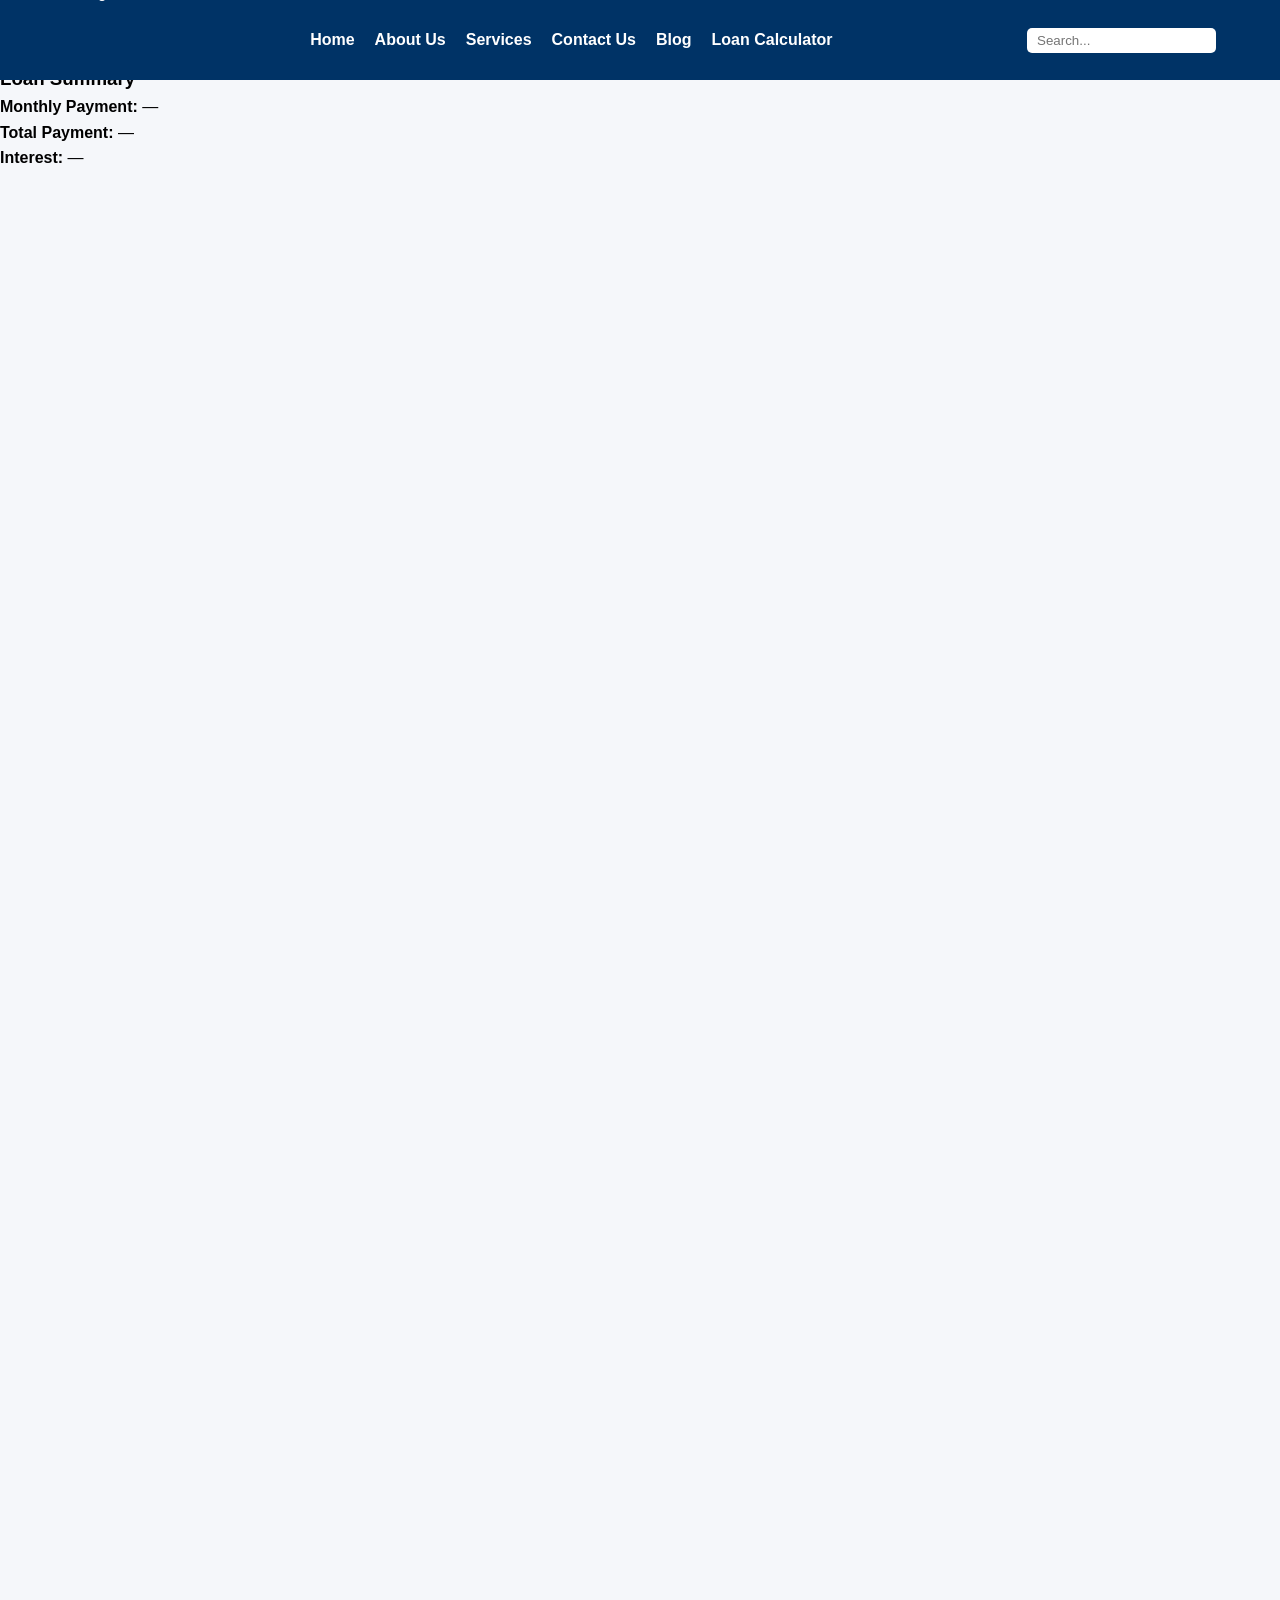
==== Calculator.html @ ec29b82c "Add files via upload" ====
﻿<!DOCTYPE html>
<html lang="en">
<head>
    <meta charset="UTF-8" />
    <meta name="viewport" content="width=device-width, initial-scale=1" />
    <title>Loan Calculator</title>
    <link rel="stylesheet" href="style1.css" />
</head>
<body>

    <header id="header">
        <div class="container">
            <div class="logo">
                <img src="LOGOCH.png" alt="Logo"> <!-- Logo Image -->
            </div>
            <nav>
                <ul>
                    <li><a href="file:///C:/Users/User/Documents/Bank%20html/home.html#">Home</a></li>
                    <li><a href="#">About Us</a></li>
                    <li><a href="#">Services</a></li>
                    <li><a href="#">Contact Us</a></li>
                    <li><a href="#">Blog</a></li>
                    <li><a href="file:///C:/Users/User/Documents/Bank%20html/Calculator.html">Loan Calculator</a></li>
                </ul>
            </nav>
            <div class="search-fb">
                <input type="text" placeholder="Search...">

            </div>
        </div>
    </header>

    <div class="loan-calculator">
        <div class="calculator-form">
            <h2>Loan Calculator</h2>

            <label for="amount">Loan Amount</label>
            <input type="range" id="amount" min="5000" max="50000" step="1000" value="5000" />
            <span id="amount-display">₱5,000</span>

            <label for="term">Loan Term (Months)</label>
            <input type="range" id="term" min="6" max="24" step="6" value="6" />
            <span id="term-display">6 Months</span>

            <label for="type">Loan Type</label>
            <select id="type">
                <option>Business</option>
                <option>Personal</option>
                <option>Education</option>
                <option>Medical</option>
            </select>

            <button onclick="calculateLoan()">Calculate Payment</button>
        </div>

        <div class="result-box" id="result-box">
            <h3>Loan Summary</h3>
            <p><strong>Monthly Payment:</strong> <span id="monthly">—</span></p>
            <p><strong>Total Payment:</strong> <span id="total">—</span></p>
            <p><strong>Interest:</strong> <span id="interest">—</span></p>
        </div>
    </div>

    <script>
        const amountSlider = document.getElementById("amount");
        const termSlider = document.getElementById("term");
        const amountDisplay = document.getElementById("amount-display");
        const termDisplay = document.getElementById("term-display");

        amountSlider.addEventListener("input", () => {
            amountDisplay.textContent = `₱${parseInt(amountSlider.value).toLocaleString()}`;
        });

        termSlider.addEventListener("input", () => {
            termDisplay.textContent = `${termSlider.value} Months`;
        });

        function calculateLoan() {
            const amount = parseFloat(amountSlider.value);
            const termMonths = parseInt(termSlider.value);
            const interestRate = 0.08;

            const monthlyRate = interestRate / 12;
            const monthlyPayment = (amount * monthlyRate) / (1 - Math.pow(1 + monthlyRate, -termMonths));
            const totalPayment = monthlyPayment * termMonths;
            const totalInterest = totalPayment - amount;

            document.getElementById("monthly").textContent = `₱${monthlyPayment.toFixed(2).toLocaleString()}`;
            document.getElementById("total").textContent = `₱${totalPayment.toFixed(2).toLocaleString()}`;
            document.getElementById("interest").textContent = `₱${totalInterest.toFixed(2).toLocaleString()}`;
        }

        document.addEventListener("DOMContentLoaded", () => {
            amountDisplay.textContent = `₱${parseInt(amountSlider.value).toLocaleString()}`;
            termDisplay.textContent = `${termSlider.value} Months`;
        });
    </script>

</body>
</html>
---- style1.css ----
/* Reset */
* {
    margin: 0;
    padding: 0;
    box-sizing: border-box;
}

/* Base styles */
html, body {
    height: 200%; /* Ensure the body and html take up full height */
    margin: 0;
    padding: 0;
}

body {
    font-family: 'Poppins', sans-serif;
    line-height: 1.6;
    background-color: #f5f7fa;
    display: flex;
    flex-direction: column;
    min-height: 100vh; /* Ensure body is at least as tall as the viewport */
    overflow-y: auto;
}

/* Content Area */
.main-content {
    flex-grow: 1; /* Allows the content to take up remaining space */
}

/* Container */
.container {
    width: 90%;
    max-width: 1200px; /* Fixed max-width for the container */
    margin: 20px auto;
    display: flex;
    align-items: center;
    justify-content: space-between;
    flex-wrap: wrap; /* Allow wrapping for small screens */
}

/* Header */
header {
    background-color: #003366;
    color: white;
    position: fixed;
    top: 0;
    width: 100%;
    padding: 15px 0;
    transition: top 0.3s;
    display: flex;
    z-index: 1000;
    justify-content: space-between; /* Distribute elements across the header */
    align-items: center; /* Align items vertically */
    height: 80px; /* Set a fixed height for the header */
}

/* Logo */
.logo {
    display: flex;
    align-items: center; /* Ensure vertical alignment */
}

    .logo img {
        height: 120px; /* Set the logo height to 120px */
        width: auto;
        transition: height 0.3s ease; /* Smooth transition when resizing the logo */
    }

/* Navigation */
nav ul {
    list-style: none;
    display: flex;
    gap: 20px;
}

    nav ul li a {
        color: white;
        text-decoration: none;
        font-weight: 600;
    }

/* Search Box */
.search-fb {
    display: flex;
    align-items: center;
    gap: 10px; /* Space between input and icon */
}

    .search-fb input {
        padding: 5px 10px;
        border: none;
        border-radius: 5px;
    }

/* Hero Section */
.hero {
    background-image: url('https://d2u9ftrwwkx3r3.cloudfront.net/2fbd42e2315b9119d751c76a64ec52e7/tn_00005.jpg');
    background-size: cover;
    background-position: center center;
    color: white;
    text-align: left;
    padding: 145px 10px 145px;
    background-attachment: fixed;
}

    .hero h1 {
        font-family: 'Arial', sans-serif;
        font-size: 48px; /* Increased font size */
        font-weight: bold;
        font-style: normal;
        text-shadow: 2px 2px 4px rgba(0, 0, 0, 0.7); /* Added text shadow for better readability */
        margin-bottom: 20px; /* Space between the title and the paragraph */
    }

    .hero p {
        font-size: 20px; /* Adjust this value as needed */
        max-width: 1100px; /* Limit the width to improve readability */
        margin-bottom: 10px; /* Adds space between the paragraph and the button */
        line-height: 2; /* Increases line height for better readability */
    }

    .hero .btn {
        display: inline-block;
        margin-top: 20px;
        padding: 10px 25px;
        background-color: #ffc107;
        color: #003366;
        font-weight: bold;
        text-decoration: none;
        border-radius: 5px;
    }

/* Services */
.services {
    background: white;
    padding: 60px 20px;
    text-align: center;
    flex-direction: column;
}

.service-box {
    margin-top: 30px;
}

    .service-box h3 {
        color: #003366;
        margin-bottom: 10px;
    }

/* Footer */
footer {
    background-color: #003366;
    color: white;
    text-align: center;
    padding: 15px 0;
    font-size: 14px;
    margin-top: auto; /* Pushes the footer to the bottom */
}

/* Header hide on scroll down */
.header-hidden {
    top: -100px;
}
/* About Us Section */
.about-us {
    padding: 60px 20px;
    background-color: #f5f7fa; /* Light background color */
}

    .about-us h2 {
        color: #003366; /* Dark blue for header */
        margin-bottom: -70px; /* Reduces space below the header */
        font-size: 20px; /* Increases font size of the header */
    }

/* About Us Section */
.about-us1 {
    padding: 60px 20px;
    background-color: #f5f7fa; /* Light background color */
}

.container {
    width: 90%;
    max-width: 1200px;
    margin: 0 auto;
}

/* Content container */
.content {
    display: flex; /* Flexbox to align text and image */
    align-items: center; /* Vertically center the items */
    justify-content: space-between; /* Space between text and image */
}

/* Text styles */
.about-us1 p {
    font-size: 17px; /* Sets the font size of the text */
    line-height: 2; /* Increases the line height for better readability */
    max-width: 600px; /* Limit text width for better readability */
    margin-right: 10px; /* Adds space between the text and the image */
}

/* Image styles */
.content img {
    width: 500px; /* Set a fixed width for the image */
    height: 800px; /* Set a fixed height for the image */
    object-fit: cover; /* Ensures the image covers the given space */
    border-radius: 8px; /* Optional: adds rounded corners */
    margin-left: 200px; /* Adds space between the image and the text */
}
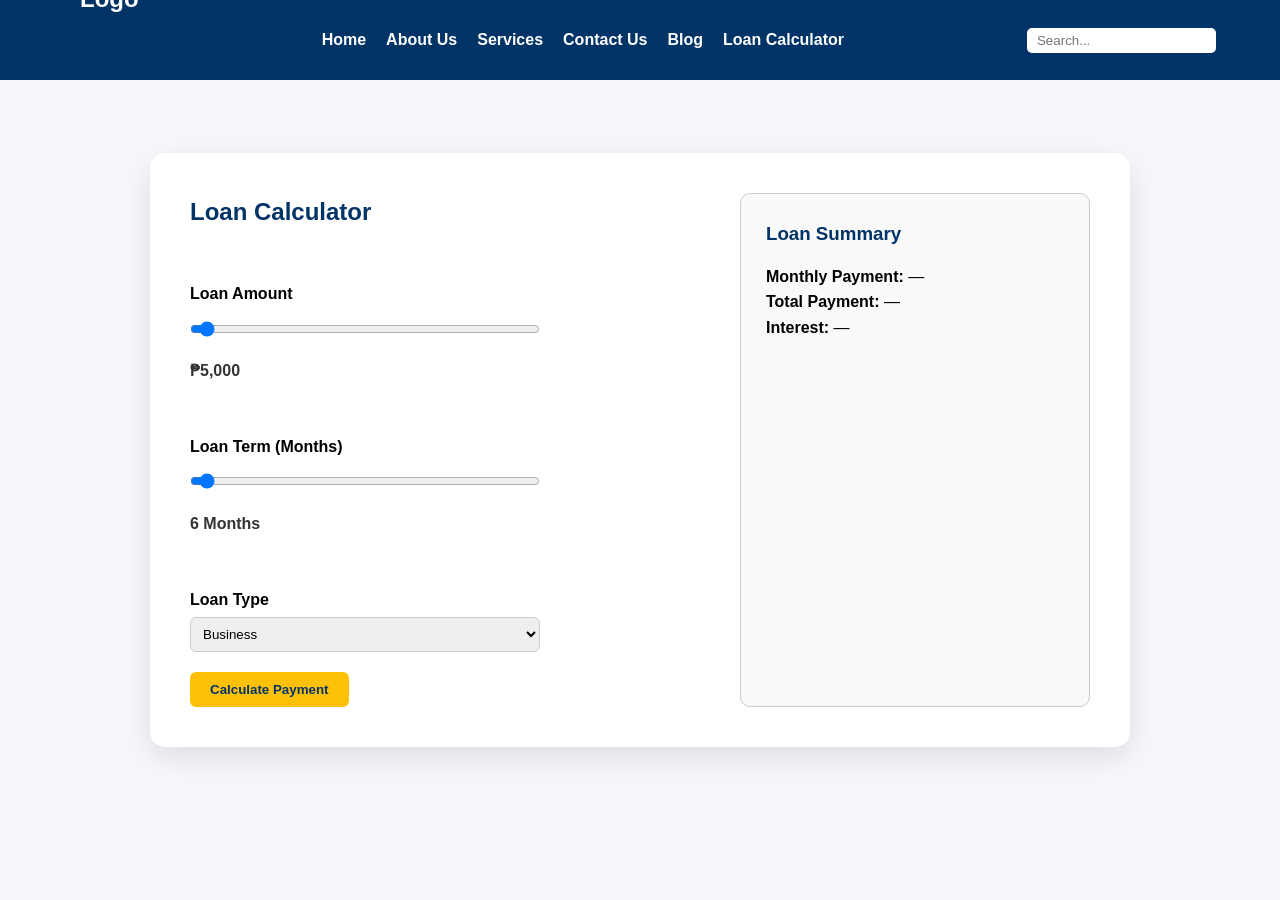
==== commit 571d61ac: "Add files via upload" ====
--- a/Calculator.html
+++ b/Calculator.html
@@ -15,7 +15,7 @@
             </div>
             <nav>
                 <ul>
-                    <li><a href="file:///C:/Users/User/Documents/Bank%20html/home.html#">Home</a></li>
+                    <li><a href="file:///C:/Users/User/Documents/testing/testing.html">Home</a></li>
                     <li><a href="#">About Us</a></li>
                     <li><a href="#">Services</a></li>
                     <li><a href="#">Contact Us</a></li>
--- a/style1.css
+++ b/style1.css
@@ -1,4 +1,88 @@
-/* Reset */
+
+body {
+    font-family: Arial, sans-serif;
+    background: #f5f7fa;
+    padding: 40px;
+    margin: 0;
+}
+
+.loan-calculator {
+    display: flex;
+    flex-wrap: wrap;
+    gap: 200px;
+    background: #fff;
+    padding: 40px;
+    border-radius: 15px;
+    box-shadow: 0 10px 30px rgba(0, 0, 0, 0.1);
+    max-width: 1000px;
+    margin: auto;
+}
+
+.calculator-form,
+.result-box {
+    flex: 1;
+    min-width: 350px;
+}
+
+    .calculator-form h2 {
+        margin-bottom: 50px;
+        color: #003366;
+    }
+
+    .calculator-form label {
+        display: block;
+        margin: 50px 0 5px;
+        font-weight: 600;
+    }
+
+input[type=range] {
+    width: 100%;
+}
+
+#amount-display,
+#term-display {
+    display: block;
+    margin-top: 5px;
+    font-weight: bold;
+    color: #333;
+}
+
+select,
+input[type=range] {
+    width: 100%;
+    padding: 8px;
+    border-radius: 6px;
+    border: 1px solid #ccc;
+}
+
+button {
+    margin-top: 20px;
+    background: #ffc107;
+    color: #003366;
+    padding: 10px 20px;
+    border: none;
+    font-weight: bold;
+    border-radius: 6px;
+    cursor: pointer;
+    transition: background 0.3s;
+}
+
+    button:hover {
+        background: #e0a800;
+    }
+
+.result-box {
+    background: #f9f9f9;
+    padding: 25px;
+    border-radius: 10px;
+    border: 1px solid #ccc;
+}
+
+    .result-box h3 {
+        color: #003366;
+        margin-bottom: 15px;
+    }
+
 * {
     margin: 0;
     padding: 0;
@@ -7,7 +91,7 @@
 
 /* Base styles */
 html, body {
-    height: 200%; /* Ensure the body and html take up full height */
+    height: 100%; /* Ensure the body and html take up full height */
     margin: 0;
     padding: 0;
 }
@@ -30,31 +114,12 @@
 /* Container */
 .container {
     width: 90%;
-    max-width: 1200px; /* Fixed max-width for the container */
-    margin: 20px auto;
+    max-width: 1200px;
+    margin: -35px auto;
     display: flex;
     align-items: center;
     justify-content: space-between;
-    flex-wrap: wrap; /* Allow wrapping for small screens */
 }
-
-/* Header */
-header {
-    background-color: #003366;
-    color: white;
-    position: fixed;
-    top: 0;
-    width: 100%;
-    padding: 15px 0;
-    transition: top 0.3s;
-    display: flex;
-    z-index: 1000;
-    justify-content: space-between; /* Distribute elements across the header */
-    align-items: center; /* Align items vertically */
-    height: 80px; /* Set a fixed height for the header */
-}
-
-/* Logo */
 .logo {
     display: flex;
     align-items: center; /* Ensure vertical alignment */
@@ -65,8 +130,23 @@
         width: auto;
         transition: height 0.3s ease; /* Smooth transition when resizing the logo */
     }
+/* Header */
+header {
+    background-color: #003366;
+    color: white;
+    position: fixed;
+    top: 0;
+    width: 100%;
+    padding: 15px 0;
+    transition: top 0.3s;
+    z-index: 1000;
+}
 
-/* Navigation */
+.logo {
+    font-size: 24px;
+    font-weight: bold;
+}
+
 nav ul {
     list-style: none;
     display: flex;
@@ -79,11 +159,10 @@
         font-weight: 600;
     }
 
-/* Search Box */
 .search-fb {
     display: flex;
     align-items: center;
-    gap: 10px; /* Space between input and icon */
+    gap: 0px;
 }
 
     .search-fb input {
@@ -92,119 +171,7 @@
         border-radius: 5px;
     }
 
-/* Hero Section */
-.hero {
-    background-image: url('https://d2u9ftrwwkx3r3.cloudfront.net/2fbd42e2315b9119d751c76a64ec52e7/tn_00005.jpg');
-    background-size: cover;
-    background-position: center center;
-    color: white;
-    text-align: left;
-    padding: 145px 10px 145px;
-    background-attachment: fixed;
-}
-
-    .hero h1 {
-        font-family: 'Arial', sans-serif;
-        font-size: 48px; /* Increased font size */
-        font-weight: bold;
-        font-style: normal;
-        text-shadow: 2px 2px 4px rgba(0, 0, 0, 0.7); /* Added text shadow for better readability */
-        margin-bottom: 20px; /* Space between the title and the paragraph */
-    }
-
-    .hero p {
-        font-size: 20px; /* Adjust this value as needed */
-        max-width: 1100px; /* Limit the width to improve readability */
-        margin-bottom: 10px; /* Adds space between the paragraph and the button */
-        line-height: 2; /* Increases line height for better readability */
-    }
-
-    .hero .btn {
-        display: inline-block;
-        margin-top: 20px;
-        padding: 10px 25px;
-        background-color: #ffc107;
-        color: #003366;
-        font-weight: bold;
-        text-decoration: none;
-        border-radius: 5px;
-    }
-
-/* Services */
-.services {
-    background: white;
-    padding: 60px 20px;
-    text-align: center;
-    flex-direction: column;
-}
-
-.service-box {
-    margin-top: 30px;
-}
-
-    .service-box h3 {
-        color: #003366;
-        margin-bottom: 10px;
-    }
-
-/* Footer */
-footer {
-    background-color: #003366;
-    color: white;
-    text-align: center;
-    padding: 15px 0;
-    font-size: 14px;
-    margin-top: auto; /* Pushes the footer to the bottom */
-}
-
-/* Header hide on scroll down */
-.header-hidden {
-    top: -100px;
-}
-/* About Us Section */
-.about-us {
-    padding: 60px 20px;
-    background-color: #f5f7fa; /* Light background color */
-}
-
-    .about-us h2 {
-        color: #003366; /* Dark blue for header */
-        margin-bottom: -70px; /* Reduces space below the header */
-        font-size: 20px; /* Increases font size of the header */
-    }
-
-/* About Us Section */
-.about-us1 {
-    padding: 60px 20px;
-    background-color: #f5f7fa; /* Light background color */
-}
-
-.container {
-    width: 90%;
-    max-width: 1200px;
-    margin: 0 auto;
-}
-
-/* Content container */
-.content {
-    display: flex; /* Flexbox to align text and image */
-    align-items: center; /* Vertically center the items */
-    justify-content: space-between; /* Space between text and image */
-}
-
-/* Text styles */
-.about-us1 p {
-    font-size: 17px; /* Sets the font size of the text */
-    line-height: 2; /* Increases the line height for better readability */
-    max-width: 600px; /* Limit text width for better readability */
-    margin-right: 10px; /* Adds space between the text and the image */
-}
-
-/* Image styles */
-.content img {
-    width: 500px; /* Set a fixed width for the image */
-    height: 800px; /* Set a fixed height for the image */
-    object-fit: cover; /* Ensures the image covers the given space */
-    border-radius: 8px; /* Optional: adds rounded corners */
-    margin-left: 200px; /* Adds space between the image and the text */
-}
+    .search-fb img {
+        width: 54px;
+        height: 50px;
+    }
